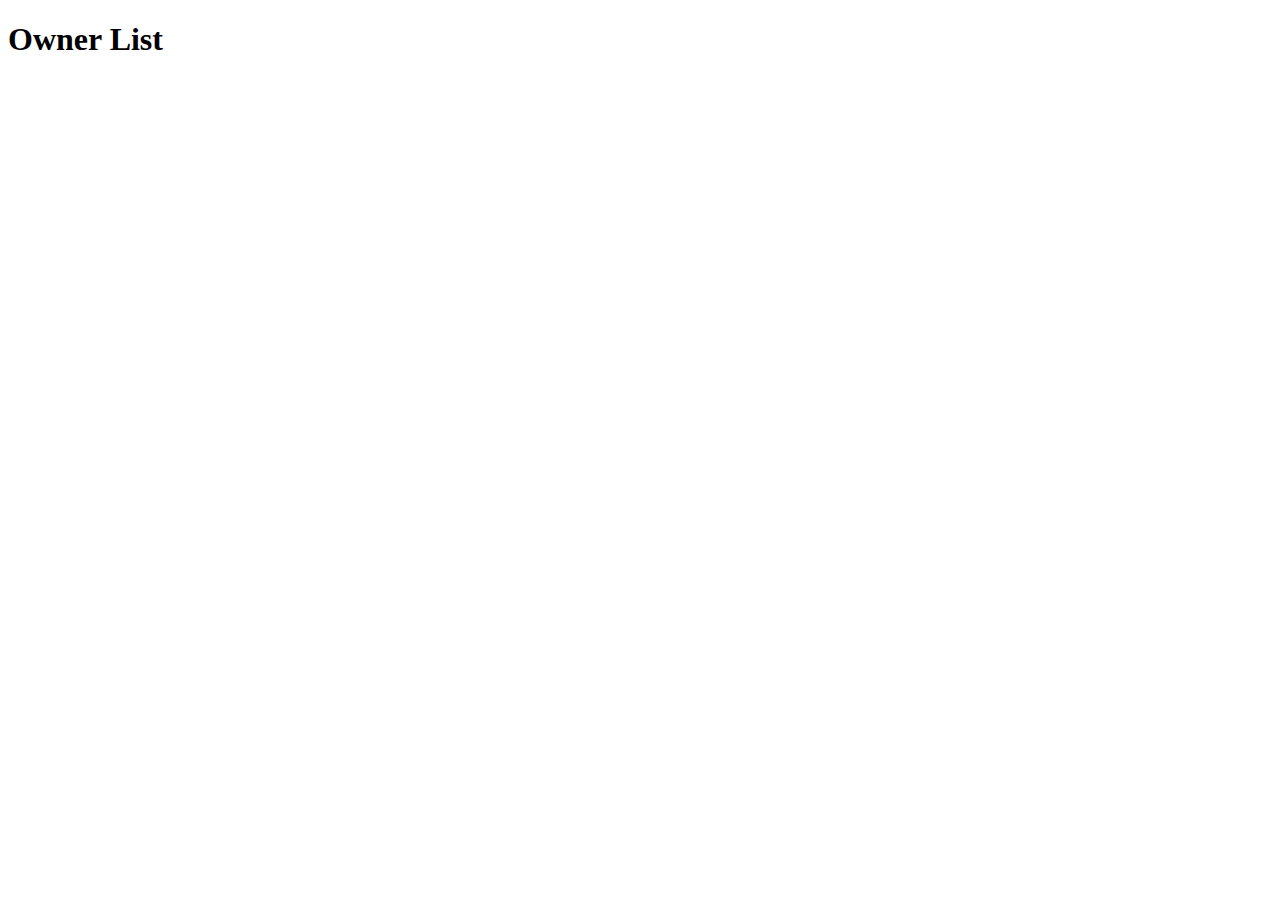
==== pet-clinic-web/src/main/resources/templates/owners/index.html @ cb143b8a "create index page of owner and controller. closes #12" ====
<!DOCTYPE html>
<html lang="en" xmlns:th="http://www.thymeleaf.org">
<head>
    <meta charset="UTF-8">
    <title>List of Pet Owner</title>
</head>
<body>
    <h1 th:text="'List Of Owners'">Owner List</h1>
</body>
</html>
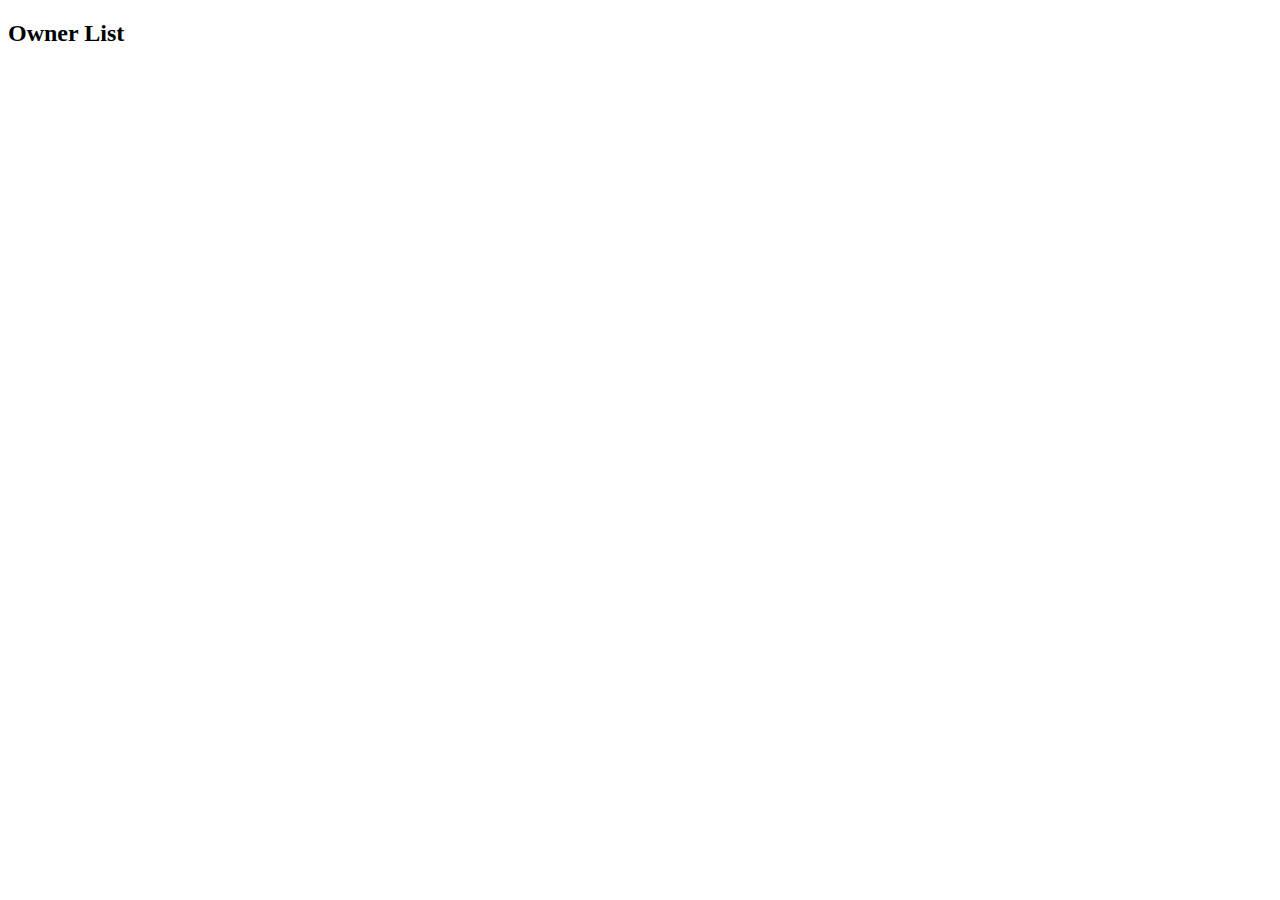
==== commit 7290f392: "apply master layout to owner index.html. closes #19." ====
--- a/pet-clinic-web/src/main/resources/templates/owners/index.html
+++ b/pet-clinic-web/src/main/resources/templates/owners/index.html
@@ -1,10 +1,28 @@
 <!DOCTYPE html>
-<html lang="en" xmlns:th="http://www.thymeleaf.org">
+<!--suppress ALL -->
+<html lang="en" xmlns:th="http://www.thymeleaf.org" th:replace="~{fragments/layout :: layout (~{::body},'owners')}">
 <head>
     <meta charset="UTF-8">
     <title>List of Pet Owner</title>
 </head>
 <body>
-    <h1 th:text="'List Of Owners'">Owner List</h1>
+    <h2 th:text="'List Of Owners'">Owner List</h2>
+    <table class="table table-striped">
+        <thead>
+        <tr>
+            <th th:text="'Id'"/>
+            <th th:text="'First Name'"/>
+            <th th:text="'Last Name'"/>
+        </tr>
+        </thead>
+        <tbody>
+        <!--/*@thymesVar id="owners" type="org.learning.spring.guruspringpetclinic.model.Owner"*/-->
+        <tr th:each="owner : ${owners}" >
+            <td th:text="${owner.id}"/>
+            <td th:text="${owner.firstName}"/>
+            <td th:text="${owner.lastName}"/>
+        </tr>
+        </tbody>
+    </table>
 </body>
 </html>